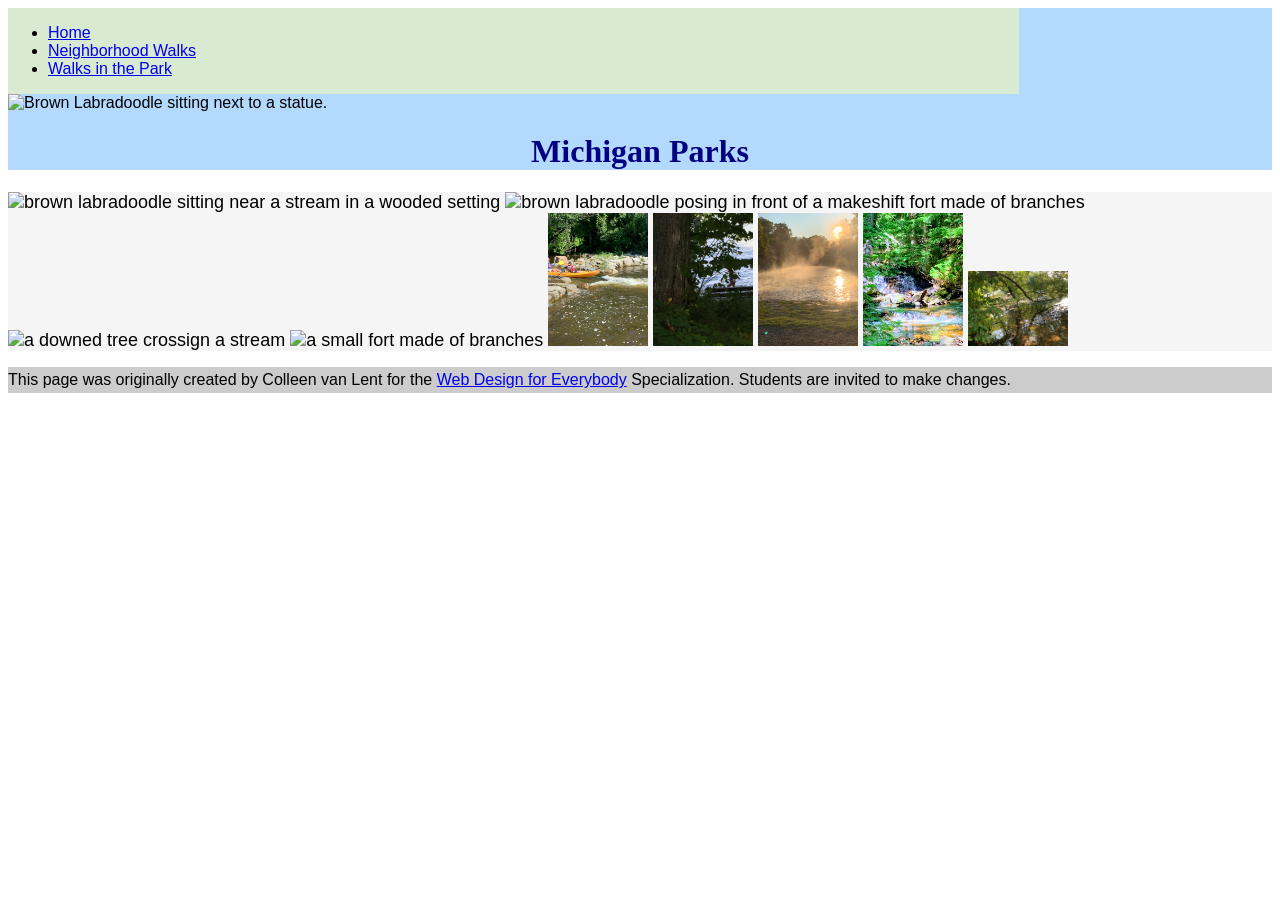
==== CSS-week2-HW2/parks.html @ cd80532f "Complete Homework 2" ====
<!DOCTYPE html>
<html lang="en">

<head>
  <meta charset="utf-8">
  <meta name="viewport" content="width=device-width">
  <title>Neighborhood Walk</title>
  <link rel="stylesheet" href="css/style.css">
</head>

<body>
  <a href="#main-content" class="skip-link">
    Skip to Main Content
</a>
  <header>
    <nav>
      <ul>
        <li><a href="index.html">Home</a></li>
        <li><a href="neighborhood.html">Neighborhood Walks</a></li>
        <li><a href="parks.html">Walks in the Park</a></li>
      </ul>
    </nav>
    <img src="images/BaconGallupPark.jpg" width="200" alt="Brown Labradoodle sitting next to a statue.">
    <h1>Michigan Parks</h1>

  </header>
  <main id="main-content">
    <div>
      <img src="images/bacon_in_the_woods.png" alt="brown labradoodle sitting near a stream in a wooded setting"
        width="100">
      <img src="images/bacon_near_the_fort.png"
        alt="brown labradoodle posing in front of a makeshift fort made of branches" width="100">
      <img src="images/downed_tree.png" alt="a downed tree crossign a stream" width="100">
      <img src="images/fort_in_woods.png" alt="a small fort made of branches" width="100">
      <img src="images/huron_river_cascades.JPG" alt=" two people on a kayak approaching some small rapids" width="100">
      <img src="images/lake_view.JPG" alt="a glimpse of a child running along a lake obscured by branches" width="100">
      <img src="images/mist_over_huron_river.JPG" alt="the mist rising over a river in the morning" width="100">
      <img src="images/munising.jpg" alt="small waterfall" width="100">
      <img src="images/reflected_tree.JPG" alt="reflection of a lake and trees" width="100">

    </div>

  </main>
  <footer>
    <p>This page was originally created by Colleen van Lent for the <a
        href="https://www.coursera.org/specializations/web-design"> Web Design for Everybody</a> Specialization.
      Students are invited to make changes.</p>
  </footer>

</body>

</html>
---- CSS-week2-HW2/css/style.css ----
.skip-link{
    position:absolute;
    left:-999px;
    top:10px;
}

.skip-link:focus{
    left:10px;
    background:white;
    color:black;
    padding:8px;
    border:2px solid black;
}

body {
    font-family: Arial, sans-serif;
    font-size: 16px;
}

header {
    background-color: #b3d9ff;
}

nav{
    background-color:#d9ead3;
    display:inline-block;
    width:80%;
}

main {
    background-color: #f5f5f5;
    font-size: 18px;
}

footer {
    background-color: #cccccc;
}

/*
li{
    display:inline-block;
    width:180px;
}
*/

h1 {
    text-align: center;
    font-family: Georgia, serif;
    color: navy;
}

p {
    line-height: 1.6;
}

nav img{
    width:10%;
}

.grid{
    display:grid;
    grid-template-columns:40% 40%;
    justify-content:space-around;
    align-items:center;
    row-gap:20px;
}

.grid img{
    width:100%;
}

.flex{
    display:flex;
    flex-wrap:wrap;
    justify-content:space-around;
}
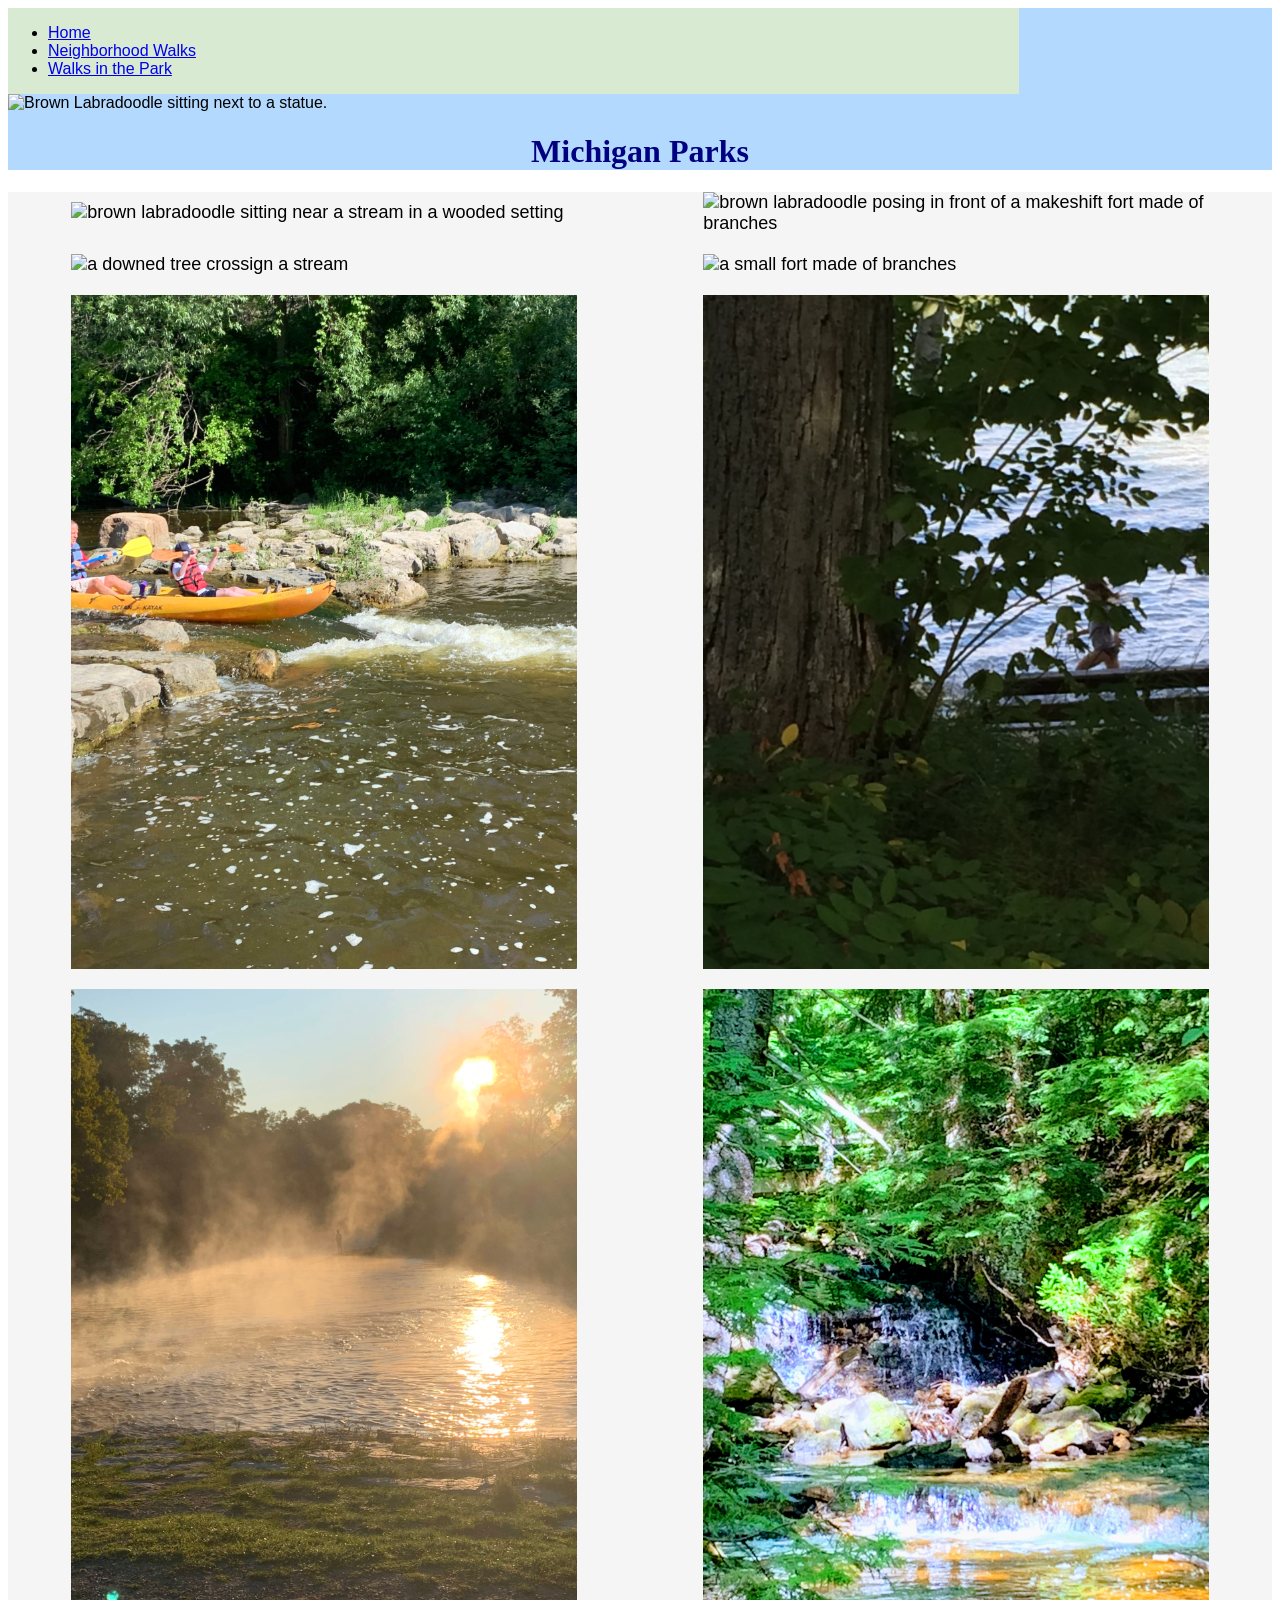
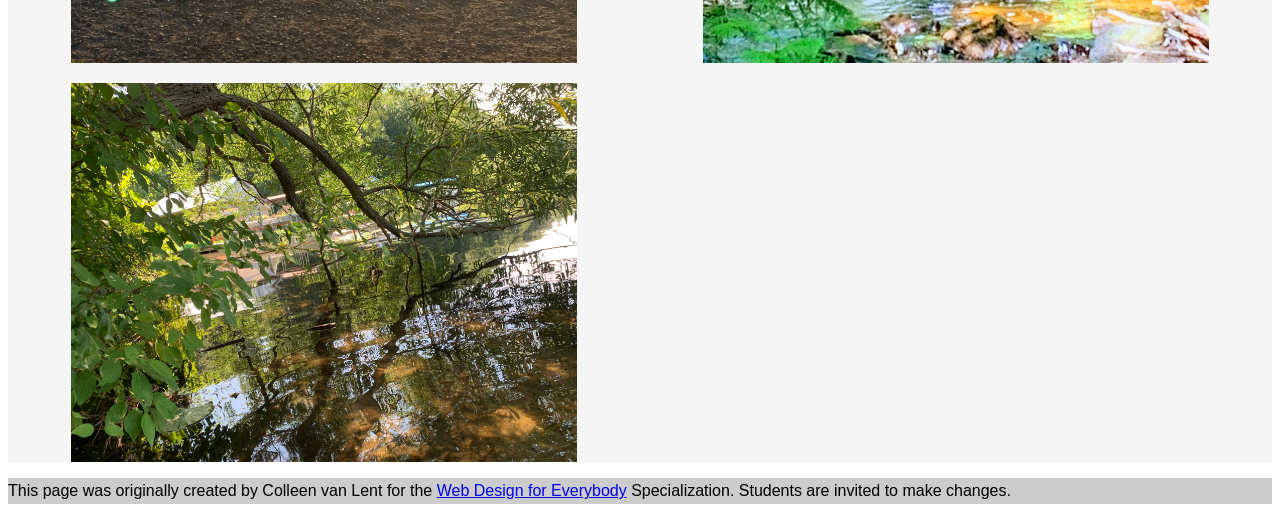
==== commit 94404570: "Complete CSS Week 2 Homework" ====
--- a/CSS-week2-HW2/parks.html
+++ b/CSS-week2-HW2/parks.html
@@ -25,7 +25,7 @@
 
   </header>
   <main id="main-content">
-    <div>
+    <div class="grid">
       <img src="images/bacon_in_the_woods.png" alt="brown labradoodle sitting near a stream in a wooded setting"
         width="100">
       <img src="images/bacon_near_the_fort.png"
